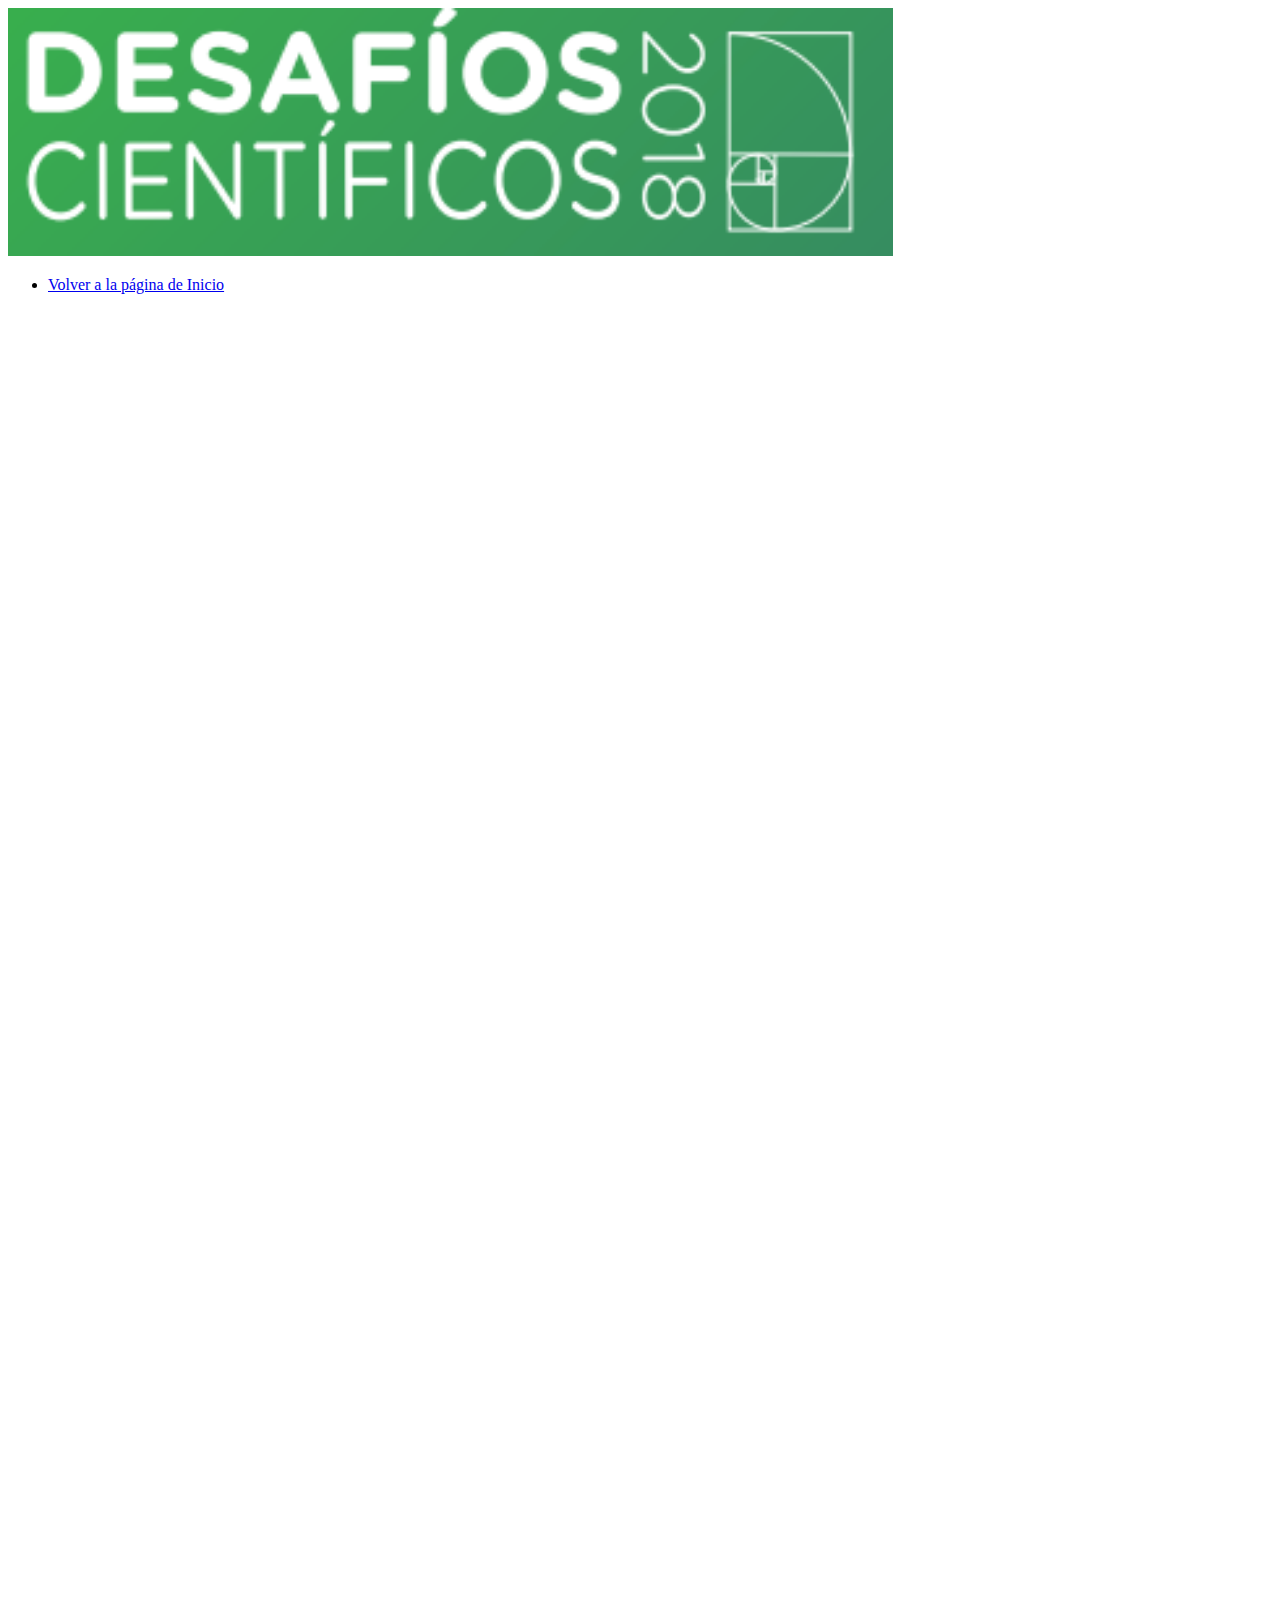
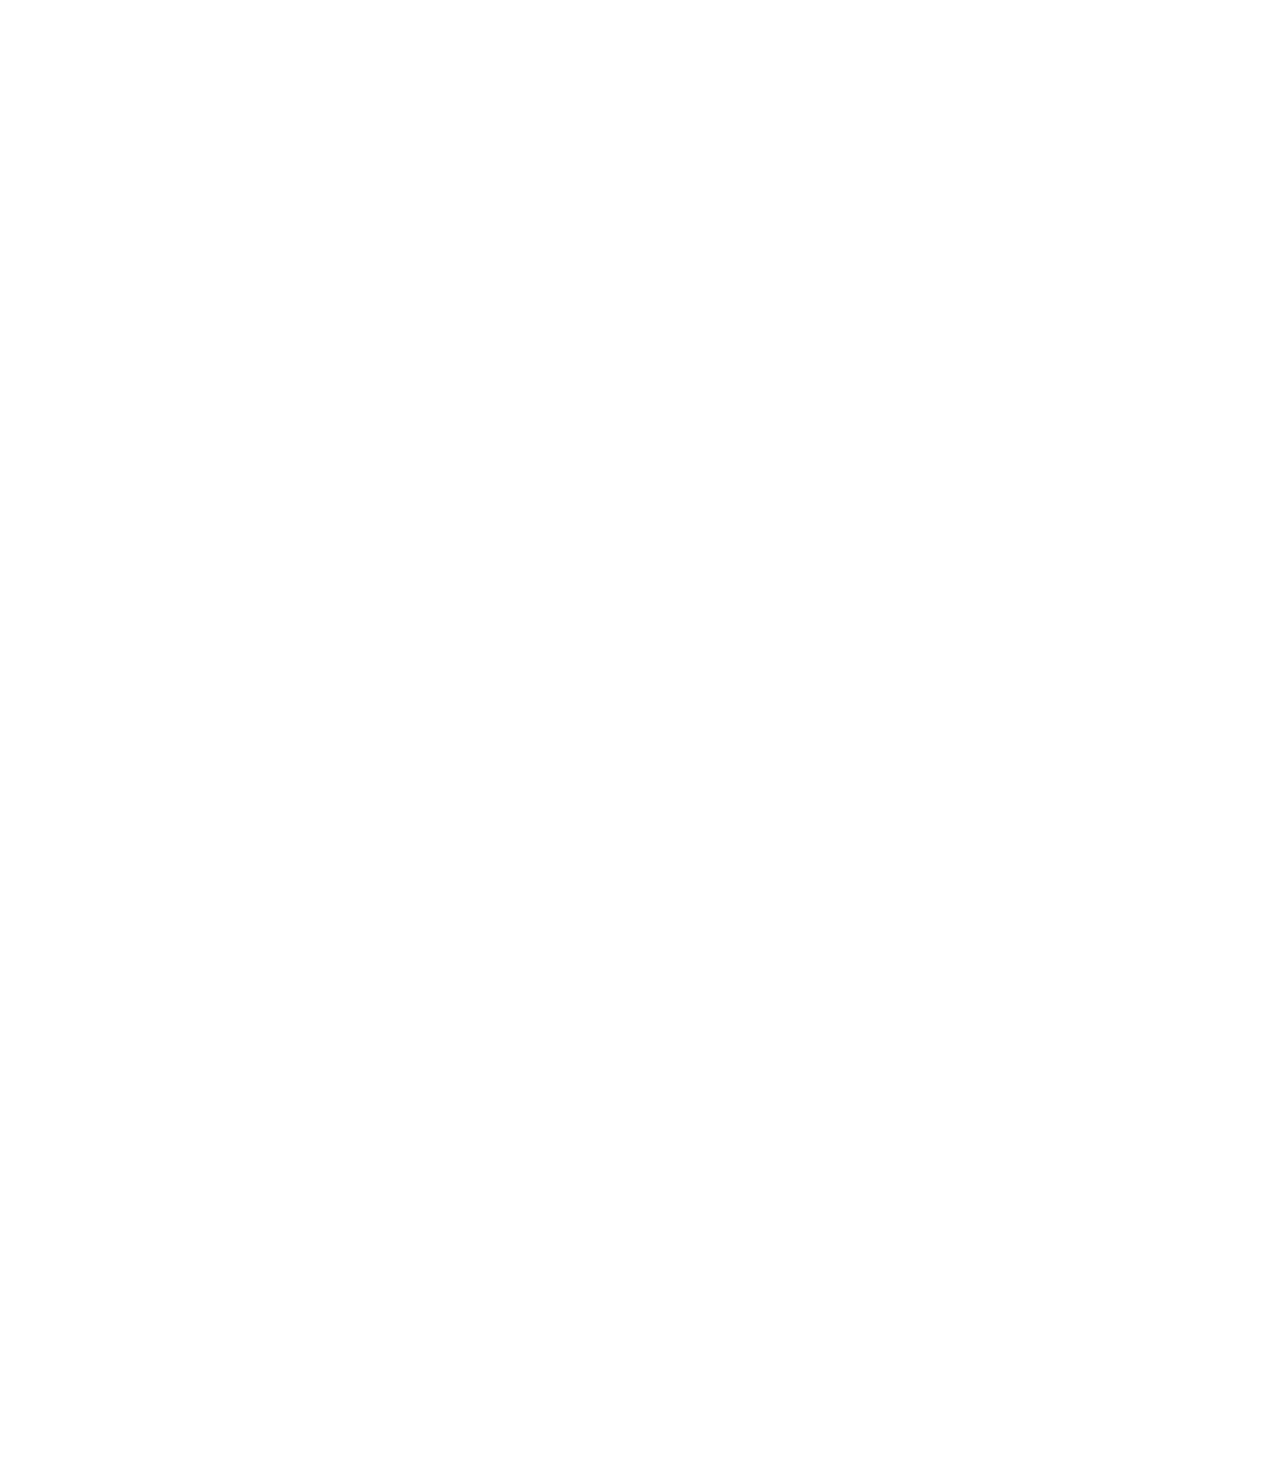
==== inscripcion.html @ 6b18c8b2 "Add files via upload" ====
<!doctype html>
<html lang="en">
  <head>
    <!-- Required meta tags -->
    <meta charset="utf-8">
    <meta name="viewport" content="width=device-width, initial-scale=1, shrink-to-fit=no">

    <!-- Bootstrap CSS -->
    <link rel="stylesheet" href="https://stackpath.bootstrapcdn.com/bootstrap/4.1.3/css/bootstrap.min.css" integrity="sha384-MCw98/SFnGE8fJT3GXwEOngsV7Zt27NXFoaoApmYm81iuXoPkFOJwJ8ERdknLPMO" crossorigin="anonymous">

    <title>Inscripción al hackatón Desafíos Científicos 2018</title>
  </head>
  <body class="text-center">
    <!-- Barra de navegación -->
    <header>
    <nav class="navbar navbar-expand-lg navbar-light">
    <a class="navbar-brand" href="#"><img src="imgs/logo-HDC2018-ancho.png" width="70%" alt=""></a>

    <div class="collapse navbar-collapse" id="navbarSupportedContent">
      <ul class="navbar-nav mr-auto">
        <li class="nav-item">
          <a class="nav-link" href="index.html">Volver a la página de Inicio</a>
        </li>
      </ul>


    </div>
    </nav>
    </header>
<iframe src="https://docs.google.com/forms/d/e/1FAIpQLSdOBpw73MUFqi9WOxftlx-rhJy0ynUUyO9LCOKfF97h8_8pLg/viewform?embedded=true" width="640" height="2756" frameborder="0" marginheight="0" marginwidth="0">Cargando…
</iframe>

    <!-- Optional JavaScript -->
    <!-- jQuery first, then Popper.js, then Bootstrap JS -->
    <script src="https://code.jquery.com/jquery-3.3.1.slim.min.js" integrity="sha384-q8i/X+965DzO0rT7abK41JStQIAqVgRVzpbzo5smXKp4YfRvH+8abtTE1Pi6jizo" crossorigin="anonymous"></script>
    <script src="https://cdnjs.cloudflare.com/ajax/libs/popper.js/1.14.3/umd/popper.min.js" integrity="sha384-ZMP7rVo3mIykV+2+9J3UJ46jBk0WLaUAdn689aCwoqbBJiSnjAK/l8WvCWPIPm49" crossorigin="anonymous"></script>
    <script src="https://stackpath.bootstrapcdn.com/bootstrap/4.1.3/js/bootstrap.min.js" integrity="sha384-ChfqqxuZUCnJSK3+MXmPNIyE6ZbWh2IMqE241rYiqJxyMiZ6OW/JmZQ5stwEULTy" crossorigin="anonymous"></script>
  </body>
</html>
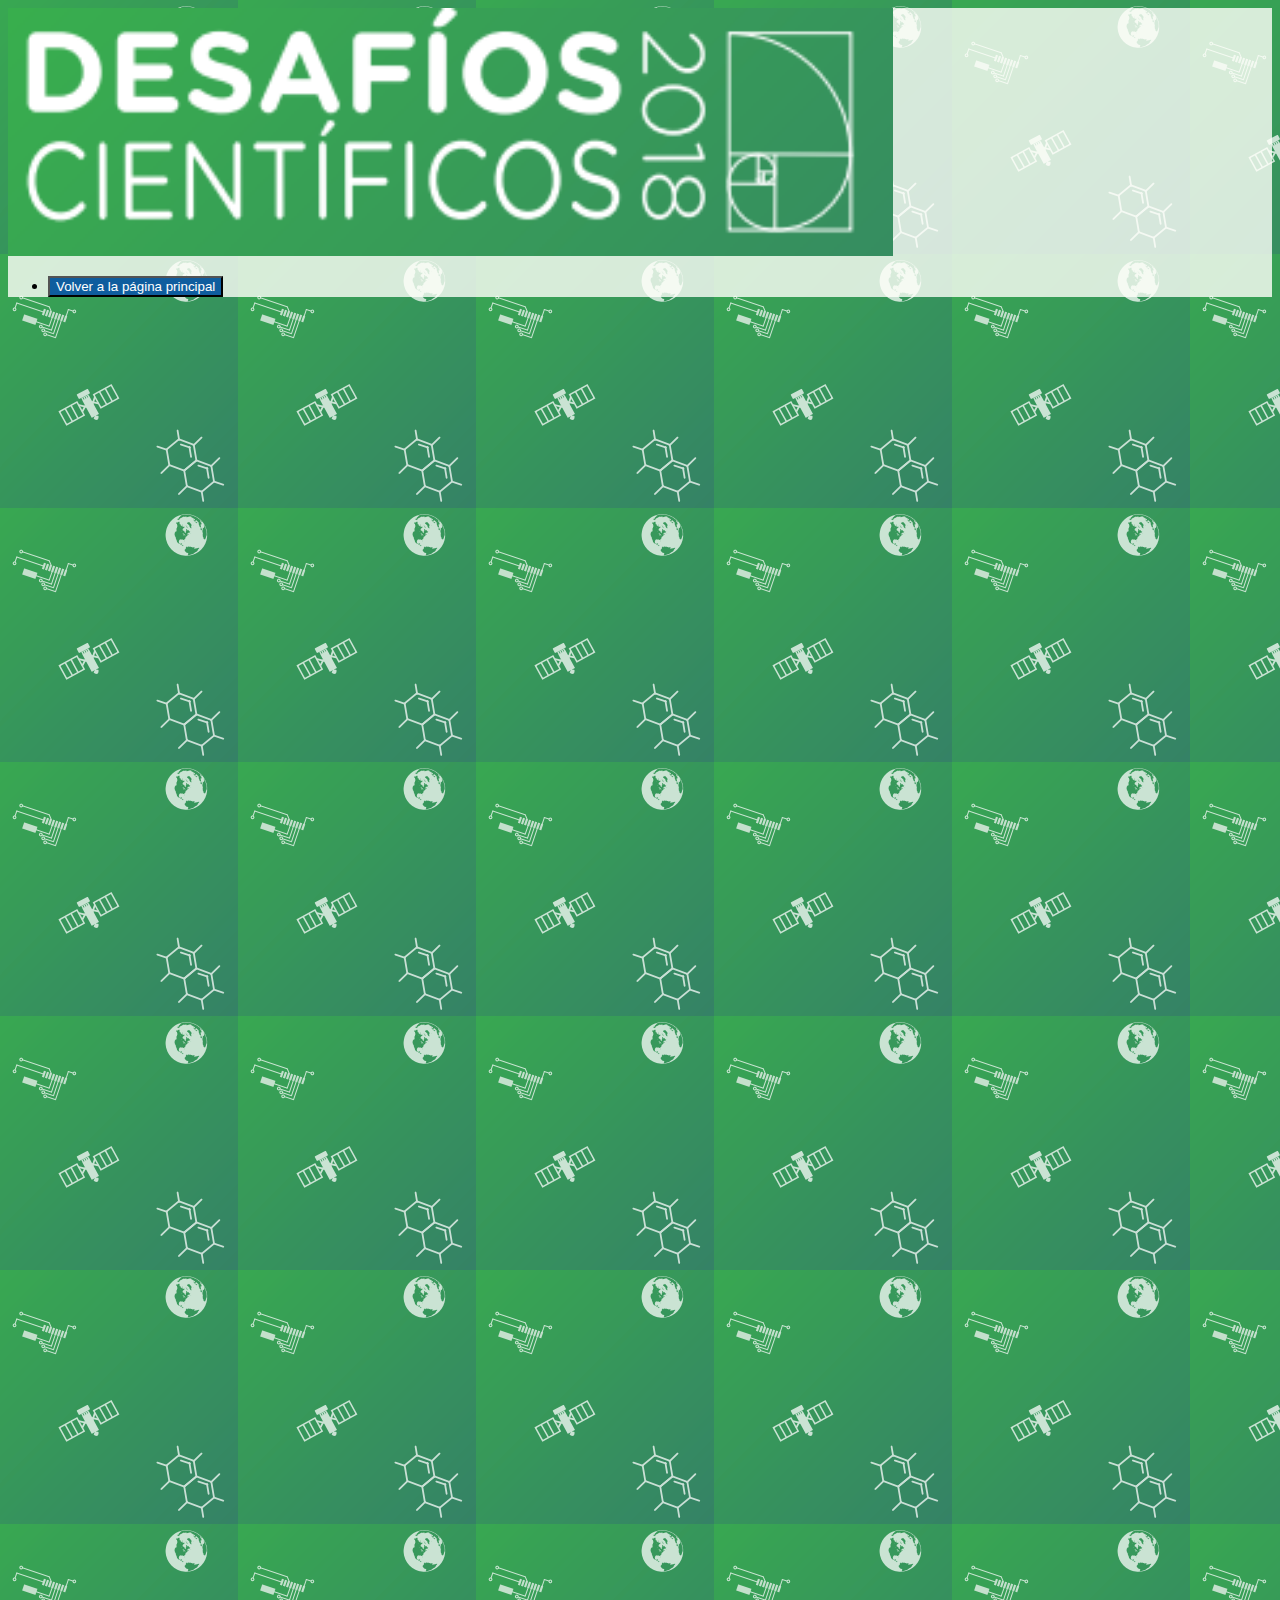
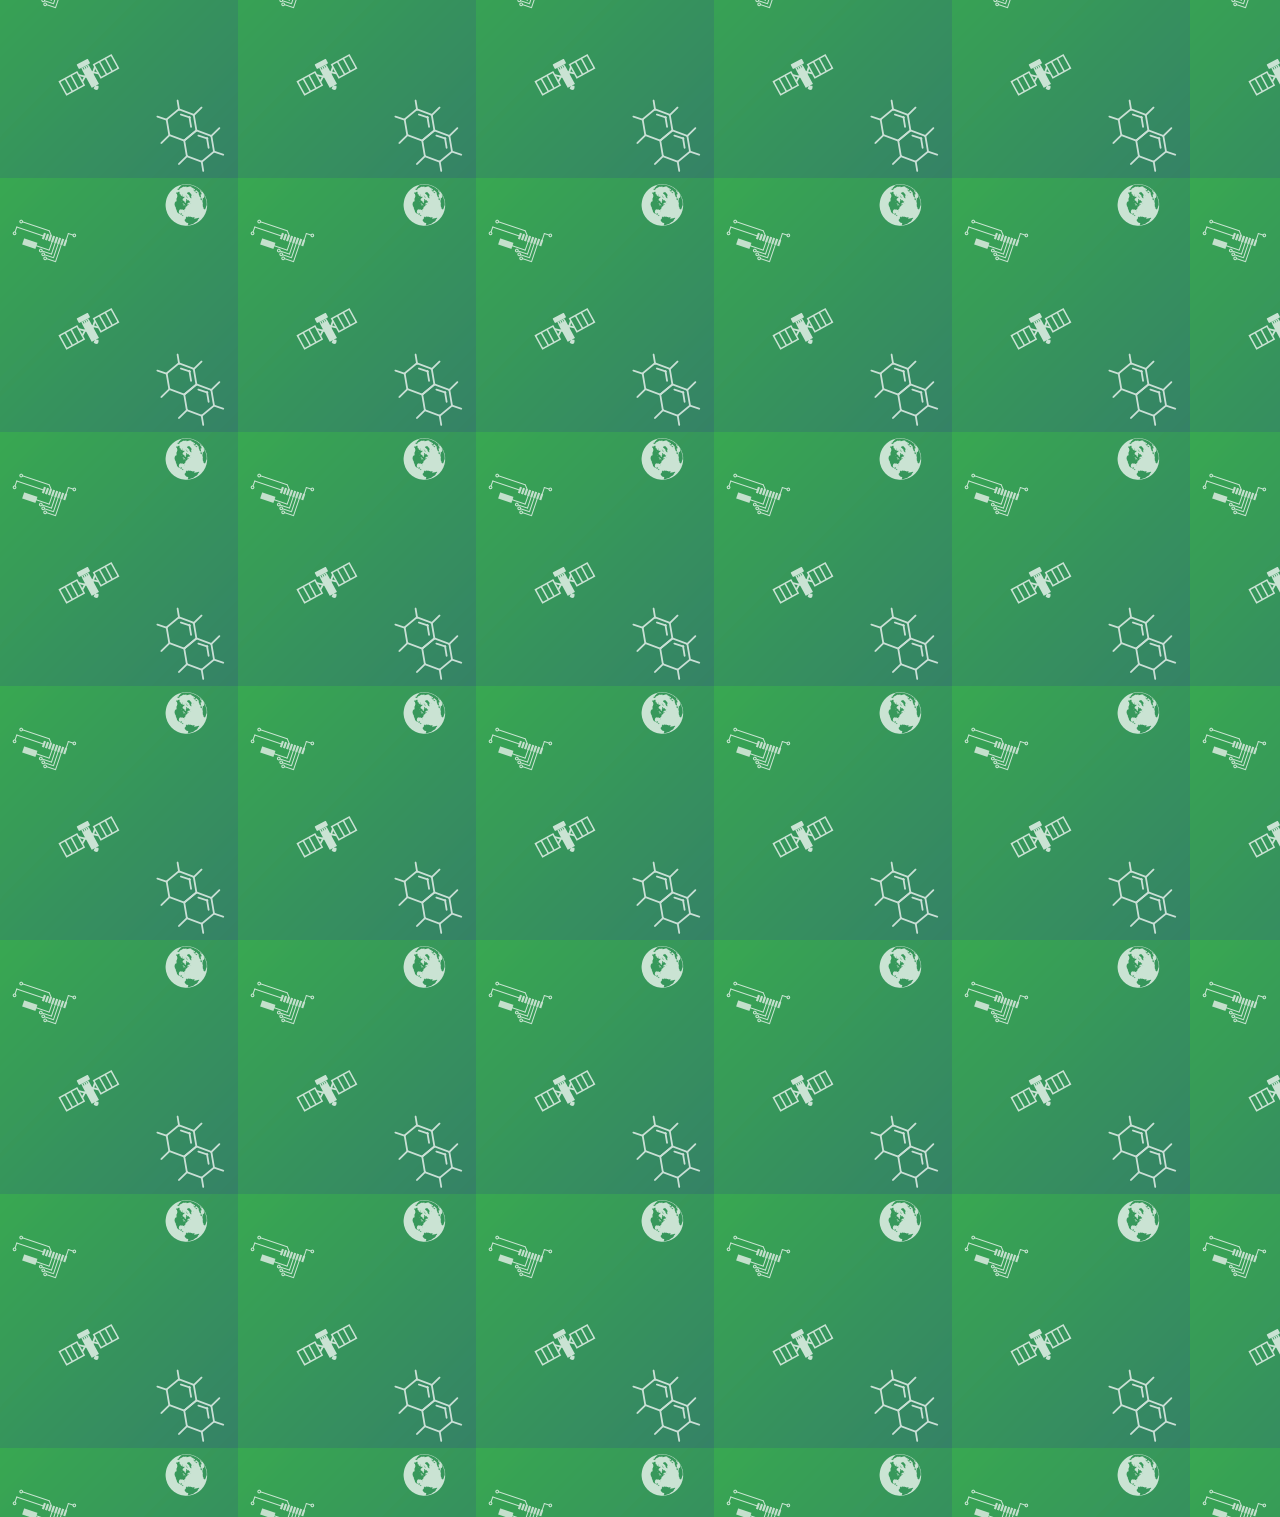
==== commit b8511c02: "Add files via upload" ====
--- a/inscripcion.html
+++ b/inscripcion.html
@@ -4,31 +4,40 @@
     <!-- Required meta tags -->
     <meta charset="utf-8">
     <meta name="viewport" content="width=device-width, initial-scale=1, shrink-to-fit=no">
-
+<link rel="stylesheet" href="css/estilos.css">
     <!-- Bootstrap CSS -->
     <link rel="stylesheet" href="https://stackpath.bootstrapcdn.com/bootstrap/4.1.3/css/bootstrap.min.css" integrity="sha384-MCw98/SFnGE8fJT3GXwEOngsV7Zt27NXFoaoApmYm81iuXoPkFOJwJ8ERdknLPMO" crossorigin="anonymous">
 
     <title>Inscripción al hackatón Desafíos Científicos 2018</title>
   </head>
-  <body class="text-center">
+
+  <body class="conpatrondefondo">
     <!-- Barra de navegación -->
     <header>
-    <nav class="navbar navbar-expand-lg navbar-light">
+     <!-- <nav class="navbar navbar-expand-lg navbar-light bg-light"> -->
+      <nav class="navbar navbar-expand-sm navbar-custom">
     <a class="navbar-brand" href="#"><img src="imgs/logo-HDC2018-ancho.png" width="70%" alt=""></a>
 
     <div class="collapse navbar-collapse" id="navbarSupportedContent">
       <ul class="navbar-nav mr-auto">
         <li class="nav-item">
-          <a class="nav-link" href="index.html">Volver a la página de Inicio</a>
+
+          <a class="nav-link" href="index.html"><button type="button" class="btn btn-success-azul">Volver a la página principal</button></a>
         </li>
       </ul>
-
-
     </div>
     </nav>
     </header>
-<iframe src="https://docs.google.com/forms/d/e/1FAIpQLSdOBpw73MUFqi9WOxftlx-rhJy0ynUUyO9LCOKfF97h8_8pLg/viewform?embedded=true" width="640" height="2756" frameborder="0" marginheight="0" marginwidth="0">Cargando…
+    <div class="">
+      <br><br>
+    </div>
+<div align="center">
+  <iframe  src="https://docs.google.com/forms/d/e/1FAIpQLSdOBpw73MUFqi9WOxftlx-rhJy0ynUUyO9LCOKfF97h8_8pLg/viewform?embedded=true"  width="640" height="2756" frameborder="0" marginheight="0" marginwidth="0"   >Cargando…
 </iframe>
+</div>
+
+
+
 
     <!-- Optional JavaScript -->
     <!-- jQuery first, then Popper.js, then Bootstrap JS -->
--- a/css/estilos.css
+++ b/css/estilos.css
@@ -0,0 +1,39 @@
+div.titulo
+{
+padding-left: 20px;
+padding-top: 10px;
+}
+
+p.parrafo
+{
+  padding-left: 30px;
+  padding-top: 10px;
+}
+
+body.conpatrondefondo
+{
+  background-image: url(../imgs/patron.png);
+}
+.navbar-custom {
+    background-color: rgba(255,255,250,.8);
+}
+/* change the brand and text color */
+.navbar-custom .navbar-brand,
+.navbar-custom .navbar-text {
+    color: rgba(255,255,255,.8);
+}
+/* change the link color */
+.navbar-custom .navbar-nav .nav-link {
+    color: rgba(255,255,255,.5);
+}
+/* change the color of active or hovered links */
+.navbar-custom .nav-item.active .nav-link,
+.navbar-custom .nav-item:hover .nav-link {
+    color: #ffffff;
+}
+
+.btn-success-azul
+{
+background-color: #0F5D9E;
+color: #FFFFFF;
+}
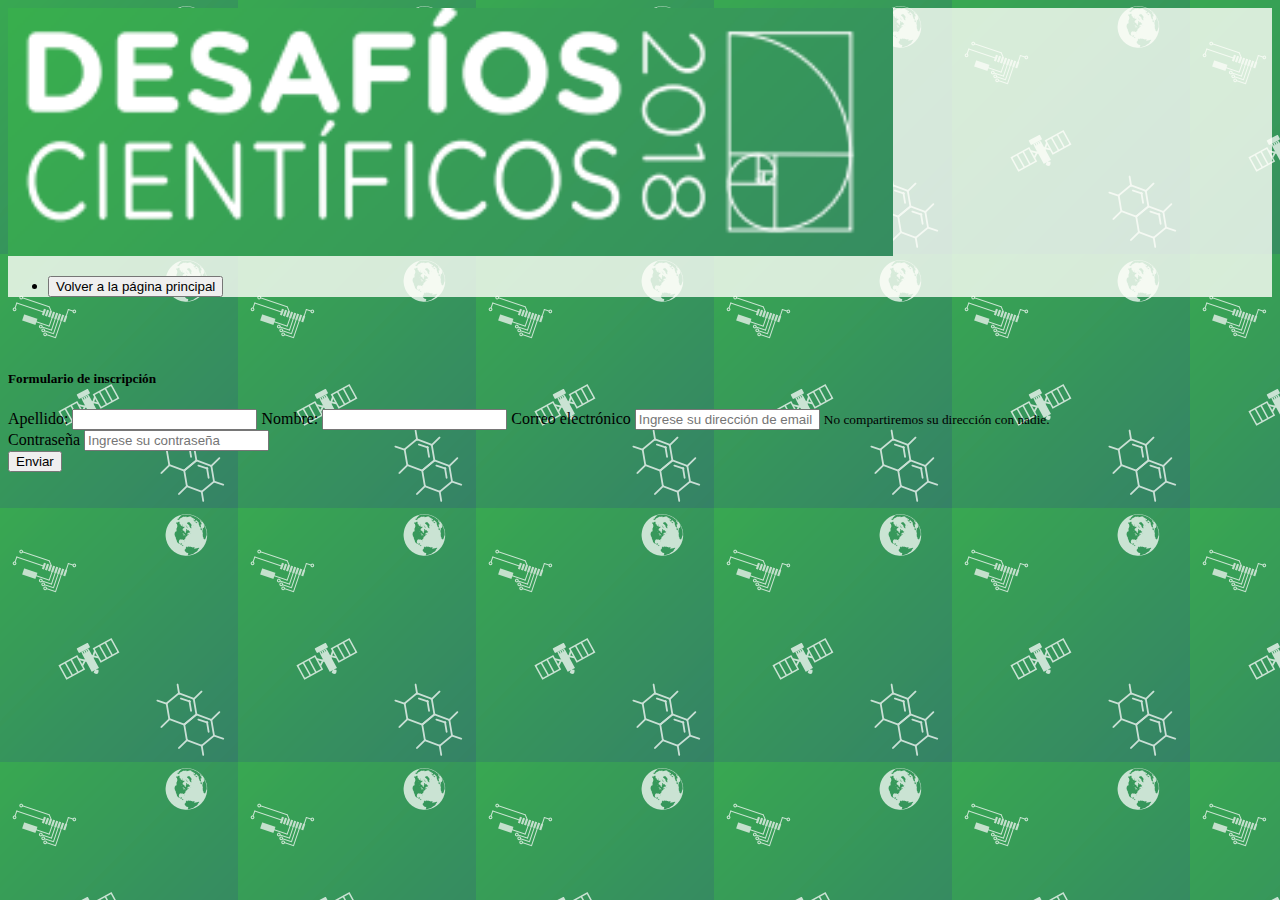
==== commit aebf1548: "Add files via upload" ====
--- a/inscripcion.html
+++ b/inscripcion.html
@@ -22,19 +22,47 @@
       <ul class="navbar-nav mr-auto">
         <li class="nav-item">
 
-          <a class="nav-link" href="index.html"><button type="button" class="btn btn-success-azul">Volver a la página principal</button></a>
+          <a class="nav-link" href="index.html"><button type="button" class="btn btn-warning btn-lg">Volver a la página principal</button></a>
         </li>
       </ul>
     </div>
     </nav>
     </header>
-    <div class="">
-      <br><br>
-    </div>
+    <!-- fin barra de navegación -->
+
+      <!-- Formulario de inscripción -->
+<br><br>
+      <div class="card mx-auto text-black bg-light mb-3" style="max-width: 75rem;">
+        <div class="card-header bg-warning"><h5>Formulario de inscripción</h5></div>
+        <div class="card-body">
+          <h5 class="card-title"></h5>
+          <p class="card-text text-dark">
+            <!-- Acá empieza el formulario -->
+            <form>
+          <div class="form-group">
+              <label for="usr">Apellido:</label>
+              <input type="text" class="form-control" id="usr">
+              <label for="usr">Nombre:</label>
+              <input type="text" class="form-control" id="usr">
+              <label for="exampleInputEmail1">Correo electrónico</label>
+              <input type="email" class="form-control" id="exampleInputEmail1" aria-describedby="emailHelp" placeholder="Ingrese su dirección de email">
+            <small id="emailHelp" class="form-text text-muted">No compartiremos su dirección con nadie.</small>
+          </div>
+          <div class="form-group">
+            <label for="exampleInputPassword1">Contraseña</label>
+            <input type="password" class="form-control" id="exampleInputPassword1" placeholder="Ingrese su contraseña">
+          </div>
+          <button type="submit" class="btn btn-primary">Enviar</button>
+          </form></p>
+        </div>
+      </div>
+
+<!-- Google Form
 <div align="center">
   <iframe  src="https://docs.google.com/forms/d/e/1FAIpQLSdOBpw73MUFqi9WOxftlx-rhJy0ynUUyO9LCOKfF97h8_8pLg/viewform?embedded=true"  width="640" height="2756" frameborder="0" marginheight="0" marginwidth="0"   >Cargando…
 </iframe>
 </div>
+-->
 
 
 
--- a/css/estilos.css
+++ b/css/estilos.css
@@ -1,13 +1,39 @@
-div.titulo
-{
-padding-left: 20px;
-padding-top: 10px;
+html {
+  font-size: 1rem;
 }
 
-p.parrafo
-{
-  padding-left: 30px;
-  padding-top: 10px;
+@include media-breakpoint-up(sm) {
+  html {
+    font-size: 1.2rem;
+  }
+}
+
+@include media-breakpoint-up(md) {
+  html {
+    font-size: 1.4rem;
+  }
+}
+
+@include media-breakpoint-up(lg) {
+  html {
+    font-size: 1.6rem;
+  }
+}
+
+hr.separador-h{
+ margin-top:0px;
+ margin-bottom:0px;
+ height:1px;
+ width:100%;
+ border-top:10px solid gray;
+}
+
+hr.separador-h-success{
+ margin-top:0px;
+ margin-bottom:0px;
+ height:1px;
+ width:100%;
+ border-top:10px solid green;
 }
 
 body.conpatrondefondo
@@ -17,6 +43,13 @@
 .navbar-custom {
     background-color: rgba(255,255,250,.8);
 }
+
+.btn-success-azul
+{
+background-color: #0F5D9E;
+color: #FFFFFF;
+}
+
 /* change the brand and text color */
 .navbar-custom .navbar-brand,
 .navbar-custom .navbar-text {
@@ -31,9 +64,3 @@
 .navbar-custom .nav-item:hover .nav-link {
     color: #ffffff;
 }
-
-.btn-success-azul
-{
-background-color: #0F5D9E;
-color: #FFFFFF;
-}
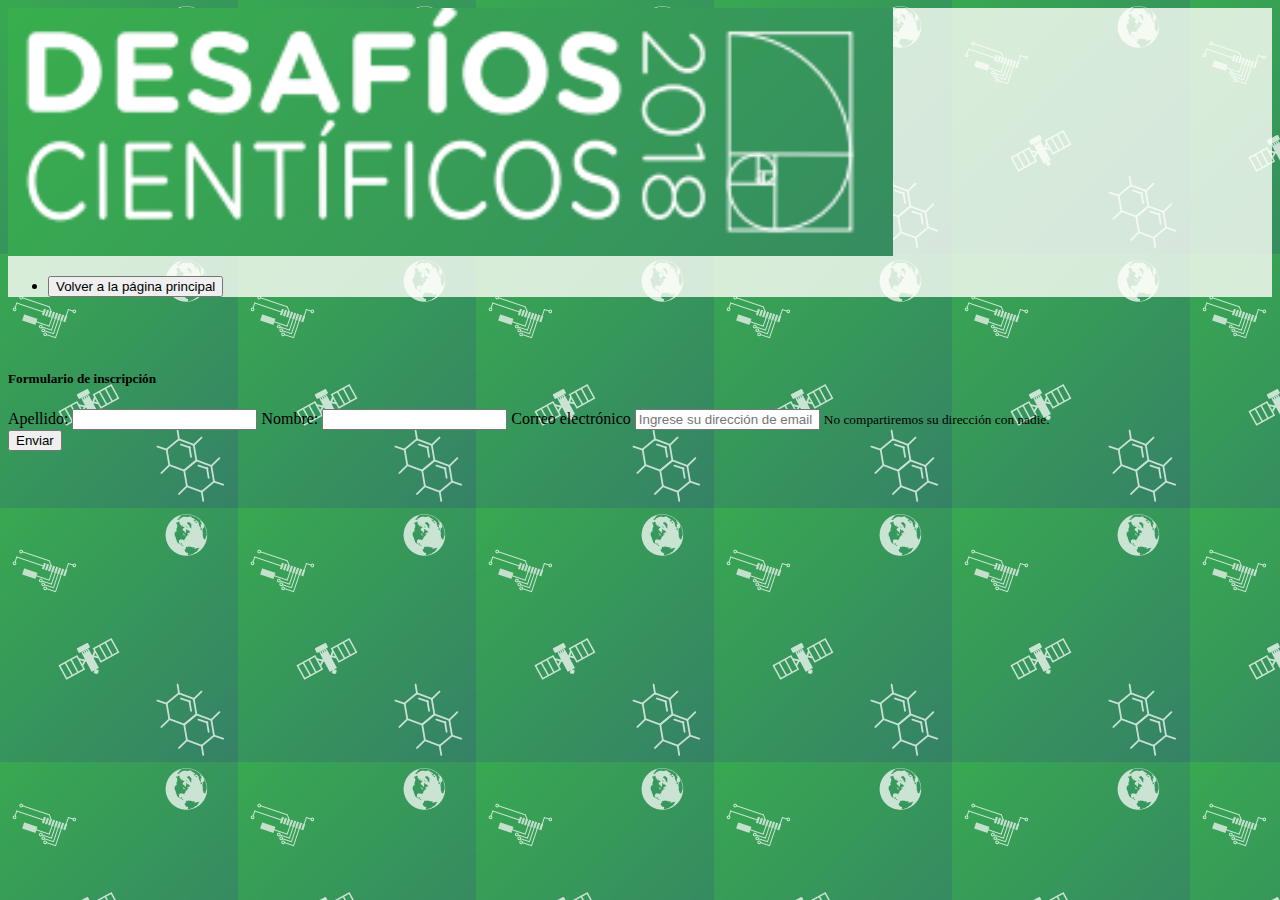
==== commit 06371c26: "Update inscripcion.html" ====
--- a/inscripcion.html
+++ b/inscripcion.html
@@ -48,10 +48,7 @@
               <input type="email" class="form-control" id="exampleInputEmail1" aria-describedby="emailHelp" placeholder="Ingrese su dirección de email">
             <small id="emailHelp" class="form-text text-muted">No compartiremos su dirección con nadie.</small>
           </div>
-          <div class="form-group">
-            <label for="exampleInputPassword1">Contraseña</label>
-            <input type="password" class="form-control" id="exampleInputPassword1" placeholder="Ingrese su contraseña">
-          </div>
+          
           <button type="submit" class="btn btn-primary">Enviar</button>
           </form></p>
         </div>
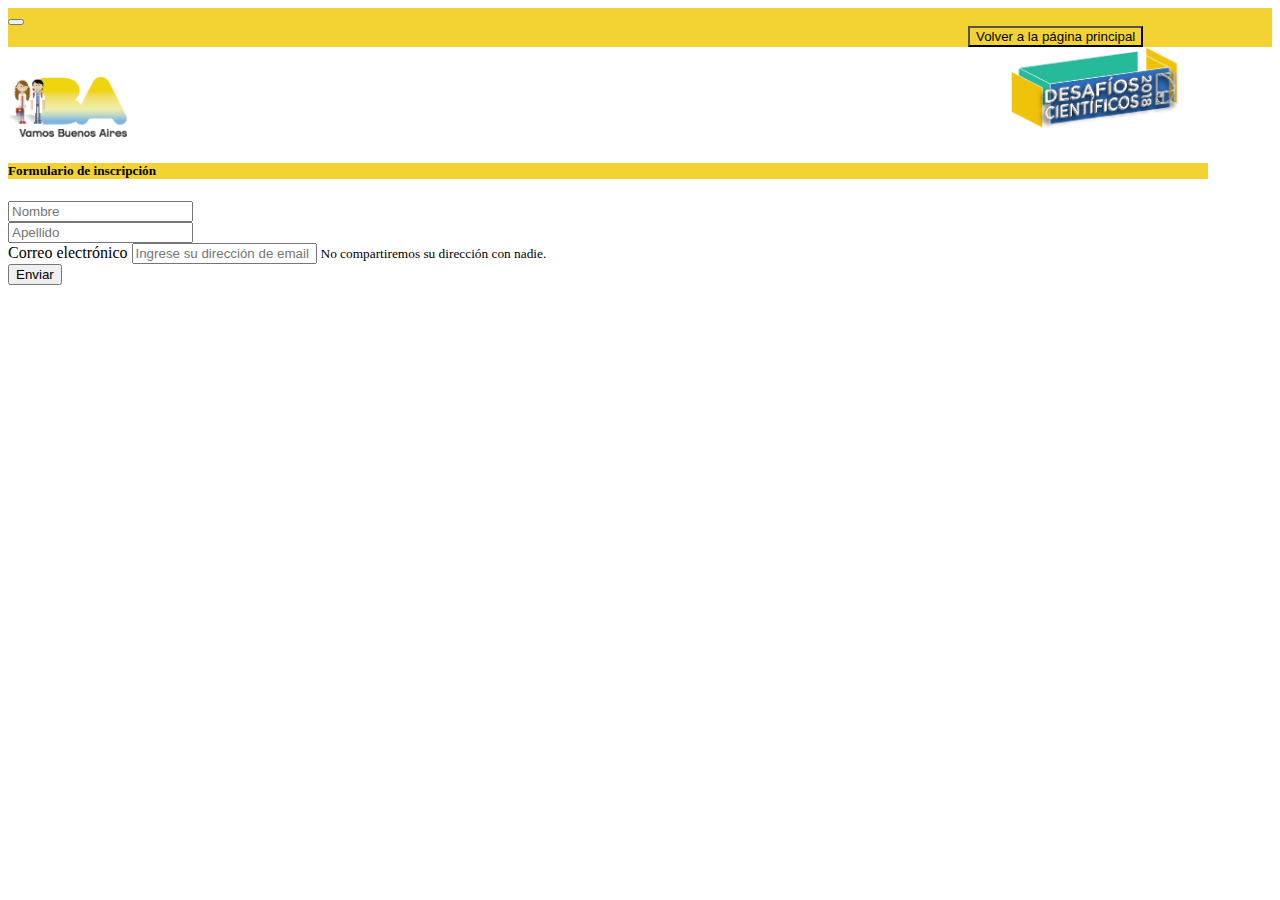
==== commit eb7eeab5: "Add files via upload" ====
--- a/inscripcion.html
+++ b/inscripcion.html
@@ -11,48 +11,59 @@
     <title>Inscripción al hackatón Desafíos Científicos 2018</title>
   </head>
 
-  <body class="conpatrondefondo">
-    <!-- Barra de navegación -->
-    <header>
-     <!-- <nav class="navbar navbar-expand-lg navbar-light bg-light"> -->
-      <nav class="navbar navbar-expand-sm navbar-custom">
-    <a class="navbar-brand" href="#"><img src="imgs/logo-HDC2018-ancho.png" width="70%" alt=""></a>
 
-    <div class="collapse navbar-collapse" id="navbarSupportedContent">
-      <ul class="navbar-nav mr-auto">
-        <li class="nav-item">
-
-          <a class="nav-link" href="index.html"><button type="button" class="btn btn-warning btn-lg">Volver a la página principal</button></a>
-        </li>
-      </ul>
+    <!-- Primera barra de navegación  -->
+    <nav class="navbar navbar-expand-lg navbar-light " style="background-color: #f2d333;">
+    <button class="navbar-toggler" type="button" data-toggle="collapse" data-target="#navbarSupportedContent" aria-controls="navbarSupportedContent" aria-expanded="false" aria-label="Toggle navigation">
+      <span class="navbar-toggler-icon"></span>
+    </button>
+    <div class="collapse navbar-collapse" style="margin-left:60rem" id="navbarSupportedContent">
+<a href="index.html"><button type="button" class="btn  btn-outline-dark" style="background-color: #f2d333;">Volver a la página principal</button></a>
     </div>
     </nav>
-    </header>
+
+    <!-- Segunda barra de navegación -->
+    <nav class="navbar navbar-expand-lg navbar-light">
+      <img src="imgs/banner-dupla-educacion-BA.png" height="60" alt="">
+    <img src="imgs/LogoHDC2018_3D.png" height="90" alt="" style="padding-left:55rem;">
+    </nav>
+
     <!-- fin barra de navegación -->
+<div class="jumbotron bg-light">
+  <!-- Formulario de inscripción -->
+<!-- Cabecera -->
+<div class="card mx-auto text-black bg-light mb-3" style="max-width: 75rem";>
+<div class="card-header" style="background:#f2d333"><h5>Formulario de inscripción</h5></div>
+<div class="card-body">
+  <!-- <h5 class="card-title"></h5> Este es el subtítulo -->
+    <p class="card-text text-dark">
+        <!-- Acá empieza el formulario -->
+        <form>
+          <div class="form-group">
+            <form>
+              <div class="row">
+                <div class="col">
+                  <input type="text" class="form-control" placeholder="Nombre">
+                </div>
+                <div class="col">
+                  <input type="text" class="form-control" placeholder="Apellido">
+                </div>
+              </div>
+            </form>
 
-      <!-- Formulario de inscripción -->
-<br><br>
-      <div class="card mx-auto text-black bg-light mb-3" style="max-width: 75rem;">
-        <div class="card-header bg-warning"><h5>Formulario de inscripción</h5></div>
-        <div class="card-body">
-          <h5 class="card-title"></h5>
-          <p class="card-text text-dark">
-            <!-- Acá empieza el formulario -->
-            <form>
-          <div class="form-group">
-              <label for="usr">Apellido:</label>
-              <input type="text" class="form-control" id="usr">
-              <label for="usr">Nombre:</label>
-              <input type="text" class="form-control" id="usr">
-              <label for="exampleInputEmail1">Correo electrónico</label>
-              <input type="email" class="form-control" id="exampleInputEmail1" aria-describedby="emailHelp" placeholder="Ingrese su dirección de email">
+            <label for="exampleInputEmail1">Correo electrónico</label>
+            <input type="email" class="form-control" id="exampleInputEmail1" aria-describedby="emailHelp" placeholder="Ingrese su dirección de email">
             <small id="emailHelp" class="form-text text-muted">No compartiremos su dirección con nadie.</small>
           </div>
-          
           <button type="submit" class="btn btn-primary">Enviar</button>
-          </form></p>
-        </div>
-      </div>
+        </form>
+      </p>
+    </div>
+  </div>
+
+<!-- Repetir formulario -->
+</div>
+
 
 <!-- Google Form
 <div align="center">
--- a/css/estilos.css
+++ b/css/estilos.css
@@ -1,3 +1,58 @@
+
+/* The overlay effect (full height and width) - lays on top of the container and over the image */
+.overlay {
+  position: absolute;
+  top: 0;
+  bottom: 0;
+  left: 0;
+  right: 0;
+  height: 100%;
+  width: 100%;
+  opacity: 0.8;
+  transition: .3s ease;
+  background-color: black;
+}
+
+img.conimgdefondo
+{
+  opacity: 0.5;
+}
+
+h1.blanco
+{
+color: white;
+text-shadow: 2px 2px #000000;
+font-size: 10vh;
+text-align: center;
+}
+
+.conimgdefondo{
+ background-image: url('../imgs/fondo-chicos-hackaton-oscurecida.jpg');
+ background-color: #000000;
+ opacity: 0.8;
+ background-size: cover;
+ background-repeat: no-repeat;
+}
+
+ul.tarjeta
+{
+  overflow: hidden;
+}
+li.especial
+{
+float: left;
+list-style-type:none;
+margin-left: 0px;
+margin-right: auto;
+padding-left: 30px;
+}
+
+div.contenedor
+{
+  width:85%;
+margin: 0 auto;
+}
+
 html {
   font-size: 1rem;
 }
@@ -40,27 +95,10 @@
 {
   background-image: url(../imgs/patron.png);
 }
-.navbar-custom {
-    background-color: rgba(255,255,250,.8);
-}
+
 
 .btn-success-azul
 {
 background-color: #0F5D9E;
 color: #FFFFFF;
 }
-
-/* change the brand and text color */
-.navbar-custom .navbar-brand,
-.navbar-custom .navbar-text {
-    color: rgba(255,255,255,.8);
-}
-/* change the link color */
-.navbar-custom .navbar-nav .nav-link {
-    color: rgba(255,255,255,.5);
-}
-/* change the color of active or hovered links */
-.navbar-custom .nav-item.active .nav-link,
-.navbar-custom .nav-item:hover .nav-link {
-    color: #ffffff;
-}
